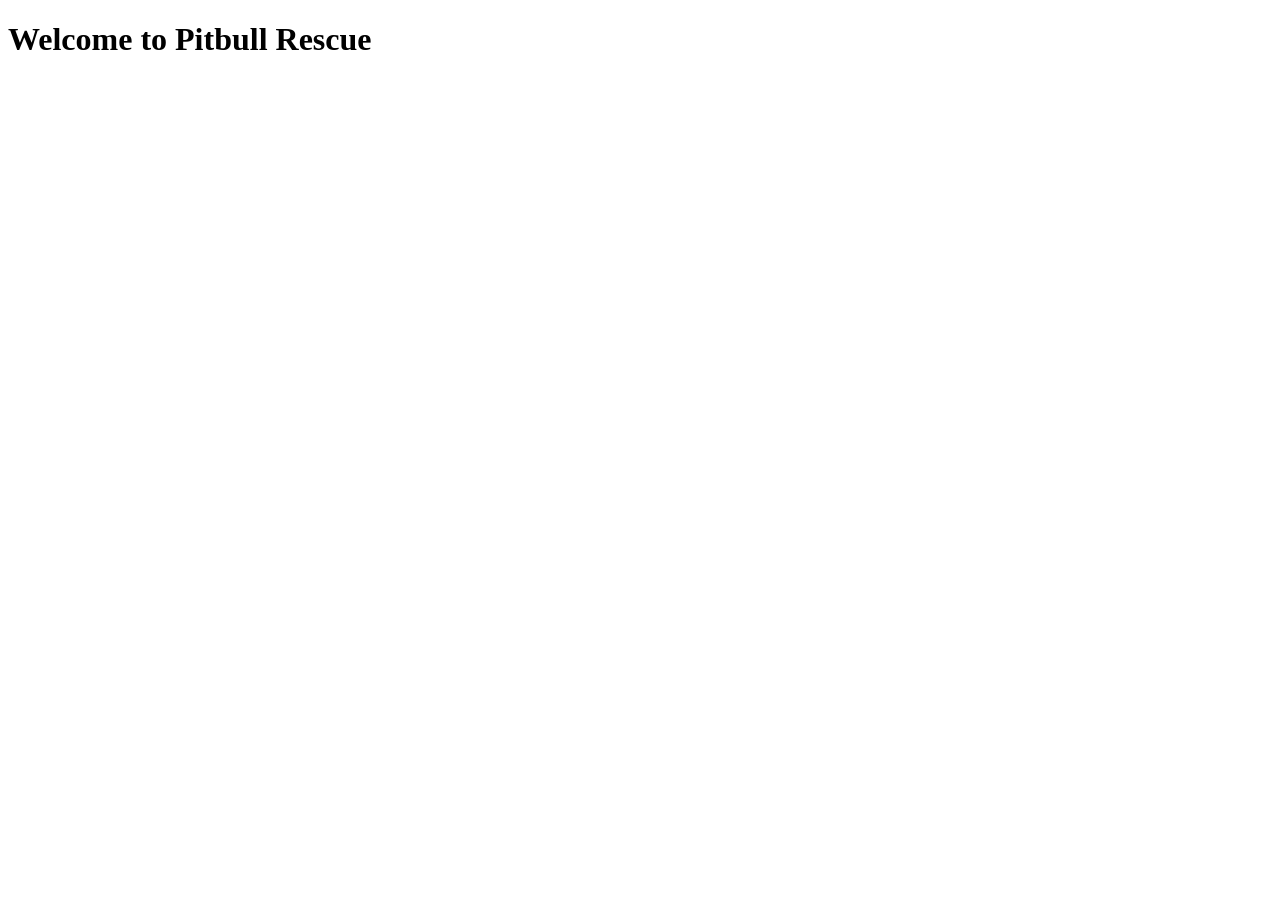
==== index.html @ f68e96f4 "Initial commit for find-my-pibble" ====
<!DOCTYPE html>
<html lang="en">
<head>
  <meta charset="UTF-8">
   <meta name="viewport" content="width=device-width, initial-scale=1.0">
  <title>Pitbull Rescue</title>
</head>
<script src="app.js"></script>
<body>
  <h1>Welcome to Pitbull Rescue</h1>
  <p></p>

</body>
</html>
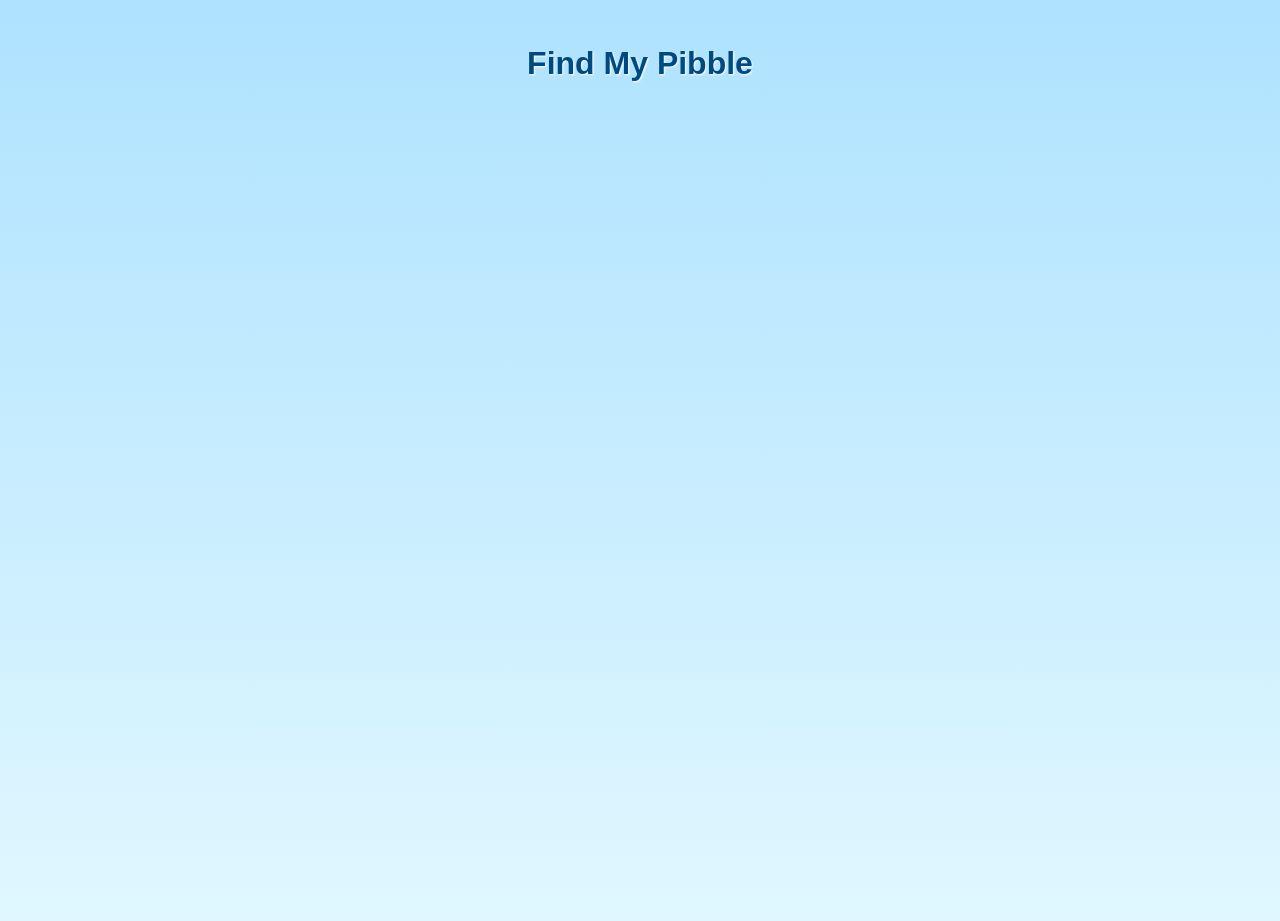
==== commit 5a623094: "Add background sky styling" ====
--- a/index.html
+++ b/index.html
@@ -3,12 +3,20 @@
 <head>
   <meta charset="UTF-8">
    <meta name="viewport" content="width=device-width, initial-scale=1.0">
-  <title>Pitbull Rescue</title>
+  <link rel="stylesheet" href="style.css">
+ <title>Pitbull Rescue</title>
 </head>
 <script src="app.js"></script>
 <body>
-  <h1>Welcome to Pitbull Rescue</h1>
-  <p></p>
+  <h1>Find My Pibble</h1>
+  <section id="bio">
+  <p>
+    
+  </p>
+</section>
+  <div id="dog-list"></div>
+
+  <script src="app.js"></script>
 
 </body>
 </html>
--- a/style.css
+++ b/style.css
@@ -0,0 +1,72 @@
+body {
+  margin: 0;
+  font-family: 'Segoe UI', sans-serif;
+  background:
+    url('https://www.transparenttextures.com/patterns/cloudy-day.png'),
+    linear-gradient(to bottom, #aee2ff, #e0f7ff);
+  background-repeat: repeat;
+  background-size: auto;
+  background-blend-mode: overlay;
+  min-height: 100vh;
+  color: #333;
+}
+
+h1 {
+  text-align: center;
+  padding: 1.5rem 1rem 0.5rem;
+  color: #004a80;
+  text-shadow: 1px 1px 2px white;
+}
+
+#dog-list {
+  display: grid;
+  grid-template-columns: repeat(auto-fit, minmax(250px, 1fr));
+  gap: 1.5rem;
+  padding: 2rem;
+}
+
+.dog-card {
+  background-color: rgba(255, 255, 255, 0.9);
+  border-radius: 12px;
+  padding: 1rem;
+  box-shadow: 0 4px 12px rgba(0, 0, 0, 0.1);
+  text-align: center;
+  transition: transform 0.2s ease;
+}
+
+.dog-card:hover {
+  transform: translateY(-5px);
+}
+
+.dog-card img {
+  width: 100%;
+  height: auto;
+  border-radius: 8px;
+  margin-bottom: 0.5rem;
+  object-fit: cover;
+}
+
+.dog-card h2 {
+  margin: 0.5rem 0 0.25rem;
+  color: #004a80;
+}
+
+.dog-card p {
+  margin: 0.25rem 0;
+}
+
+.dog-card a {
+  display: inline-block;
+  margin-top: 0.5rem;
+  text-decoration: none;
+  background-color: #0077cc;
+  color: white;
+  padding: 0.4rem 0.75rem;
+  border-radius: 6px;
+  font-size: 0.9rem;
+  transition: background-color 0.2s ease;
+}
+
+.dog-card a:hover {
+  background-color: #005fa3;
+}
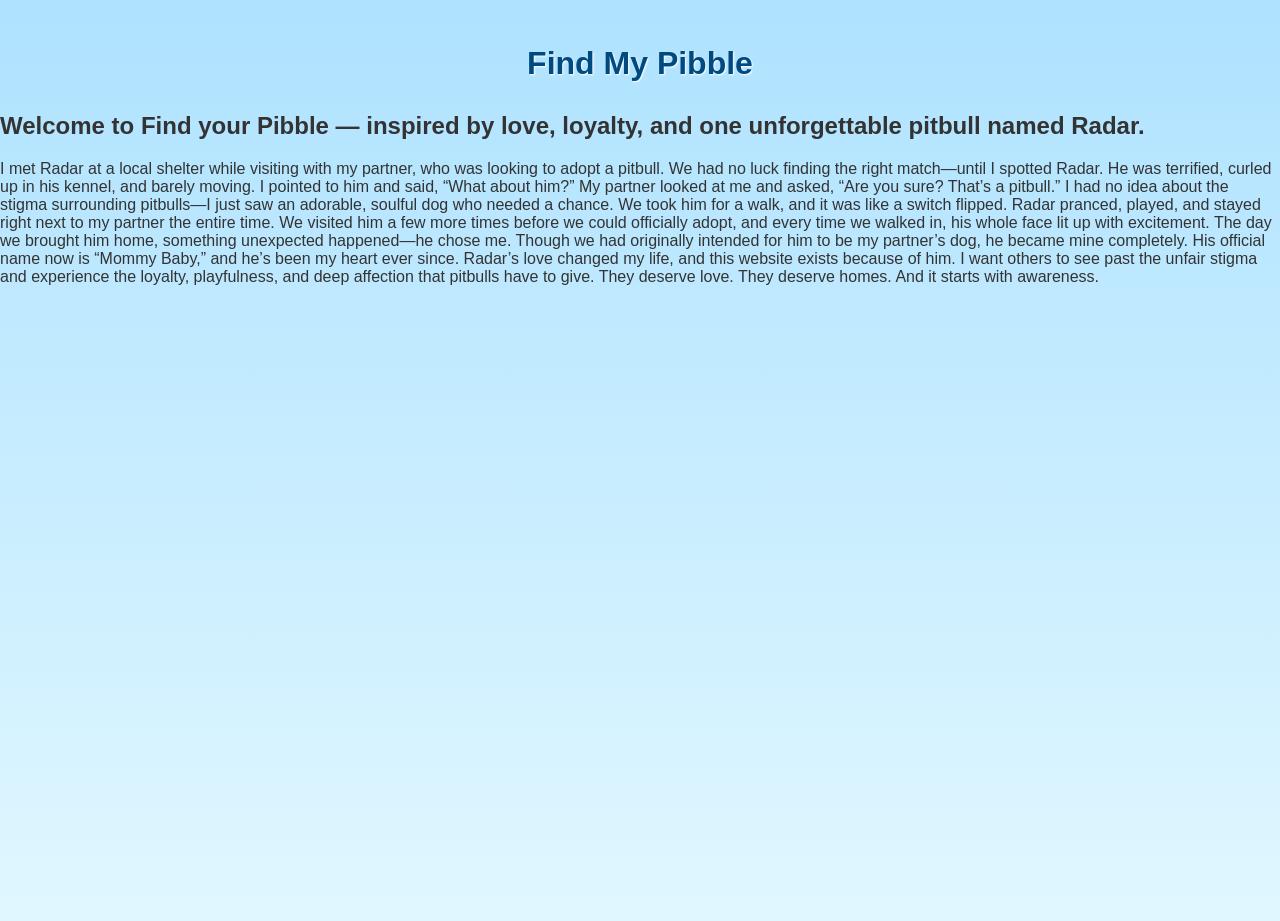
==== commit 66b3bf5d: "Add biography section about project motivation" ====
--- a/index.html
+++ b/index.html
@@ -10,9 +10,14 @@
 <body>
   <h1>Find My Pibble</h1>
   <section id="bio">
-  <p>
-    
-  </p>
+  <h2>Welcome to Find your Pibble — inspired by love, loyalty, and one unforgettable pitbull named Radar.</h2>
+    <p>I met Radar at a local shelter while visiting with my partner, who was looking to adopt a pitbull. We had no luck finding the right match—until I spotted Radar. He was terrified, curled up in his kennel, and barely moving. I pointed to him and said, “What about him?” My partner looked at me and asked, “Are you sure? That’s a pitbull.” I had no idea about the stigma surrounding pitbulls—I just saw an adorable, soulful dog who needed a chance.
+
+We took him for a walk, and it was like a switch flipped. Radar pranced, played, and stayed right next to my partner the entire time. We visited him a few more times before we could officially adopt, and every time we walked in, his whole face lit up with excitement.
+
+The day we brought him home, something unexpected happened—he chose me. Though we had originally intended for him to be my partner’s dog, he became mine completely. His official name now is “Mommy Baby,” and he’s been my heart ever since.
+
+Radar’s love changed my life, and this website exists because of him. I want others to see past the unfair stigma and experience the loyalty, playfulness, and deep affection that pitbulls have to give. They deserve love. They deserve homes. And it starts with awareness. </p>
 </section>
   <div id="dog-list"></div>
 
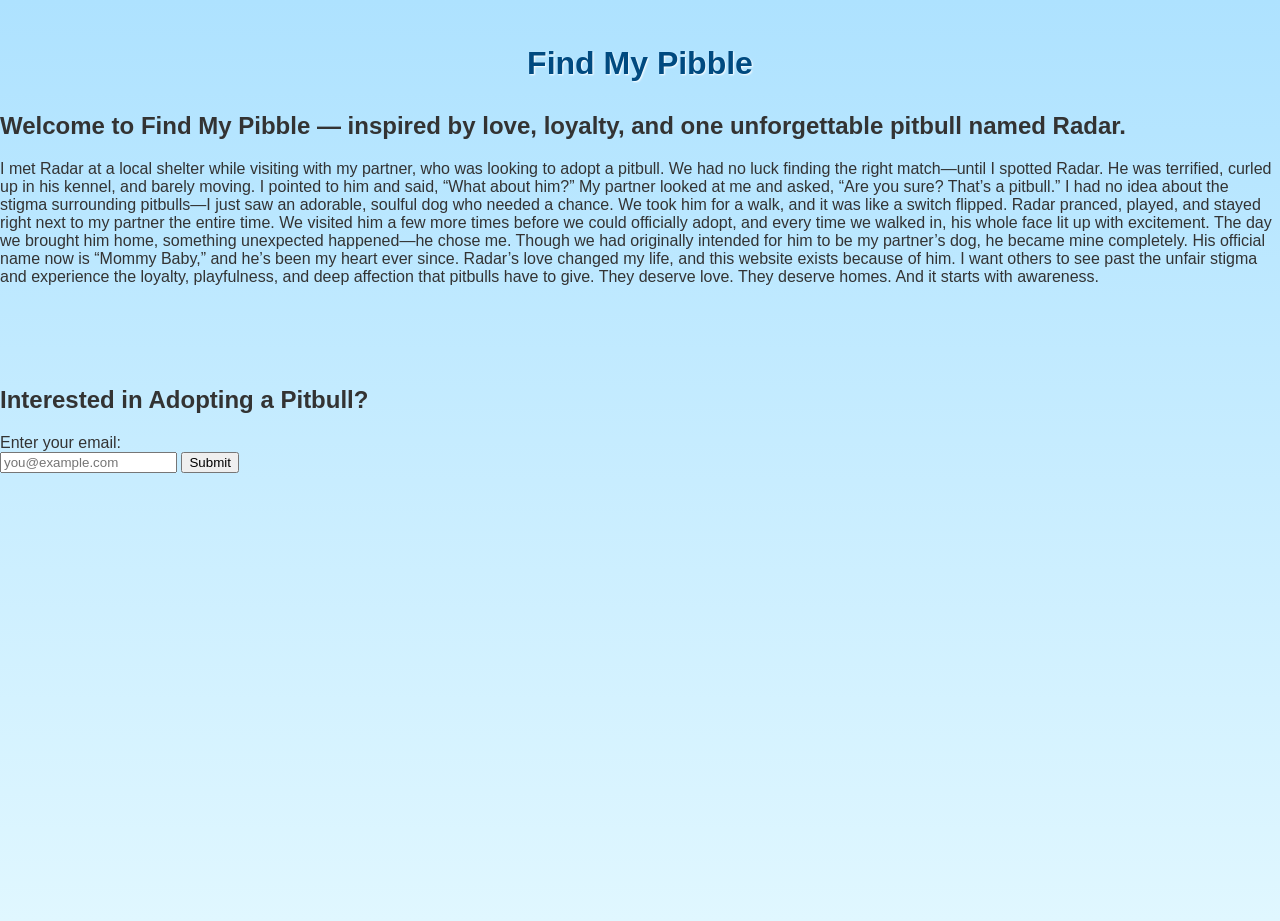
==== commit 747e7118: "Add adoption form with email validation" ====
--- a/index.html
+++ b/index.html
@@ -10,7 +10,7 @@
 <body>
   <h1>Find My Pibble</h1>
   <section id="bio">
-  <h2>Welcome to Find your Pibble — inspired by love, loyalty, and one unforgettable pitbull named Radar.</h2>
+  <h2>Welcome to Find My Pibble — inspired by love, loyalty, and one unforgettable pitbull named Radar.</h2>
     <p>I met Radar at a local shelter while visiting with my partner, who was looking to adopt a pitbull. We had no luck finding the right match—until I spotted Radar. He was terrified, curled up in his kennel, and barely moving. I pointed to him and said, “What about him?” My partner looked at me and asked, “Are you sure? That’s a pitbull.” I had no idea about the stigma surrounding pitbulls—I just saw an adorable, soulful dog who needed a chance.
 
 We took him for a walk, and it was like a switch flipped. Radar pranced, played, and stayed right next to my partner the entire time. We visited him a few more times before we could officially adopt, and every time we walked in, his whole face lit up with excitement.
@@ -19,9 +19,20 @@
 
 Radar’s love changed my life, and this website exists because of him. I want others to see past the unfair stigma and experience the loyalty, playfulness, and deep affection that pitbulls have to give. They deserve love. They deserve homes. And it starts with awareness. </p>
 </section>
-  <div id="dog-list"></div>
 
-  <script src="app.js"></script>
+<div id="dog-list"></div>
+
+  <section id="interest-form">
+  <h2>Interested in Adopting a Pitbull?</h2>
+  <form id="adopt-form">
+    <label for="email">Enter your email:</label><br />
+    <input type="email" id="email" required placeholder="you@example.com" />
+    <button type="submit">Submit</button>
+  </form>
+  <p id="form-message"></p>
+</section>
+
+<script src="app.js"></script>
 
 </body>
 </html>
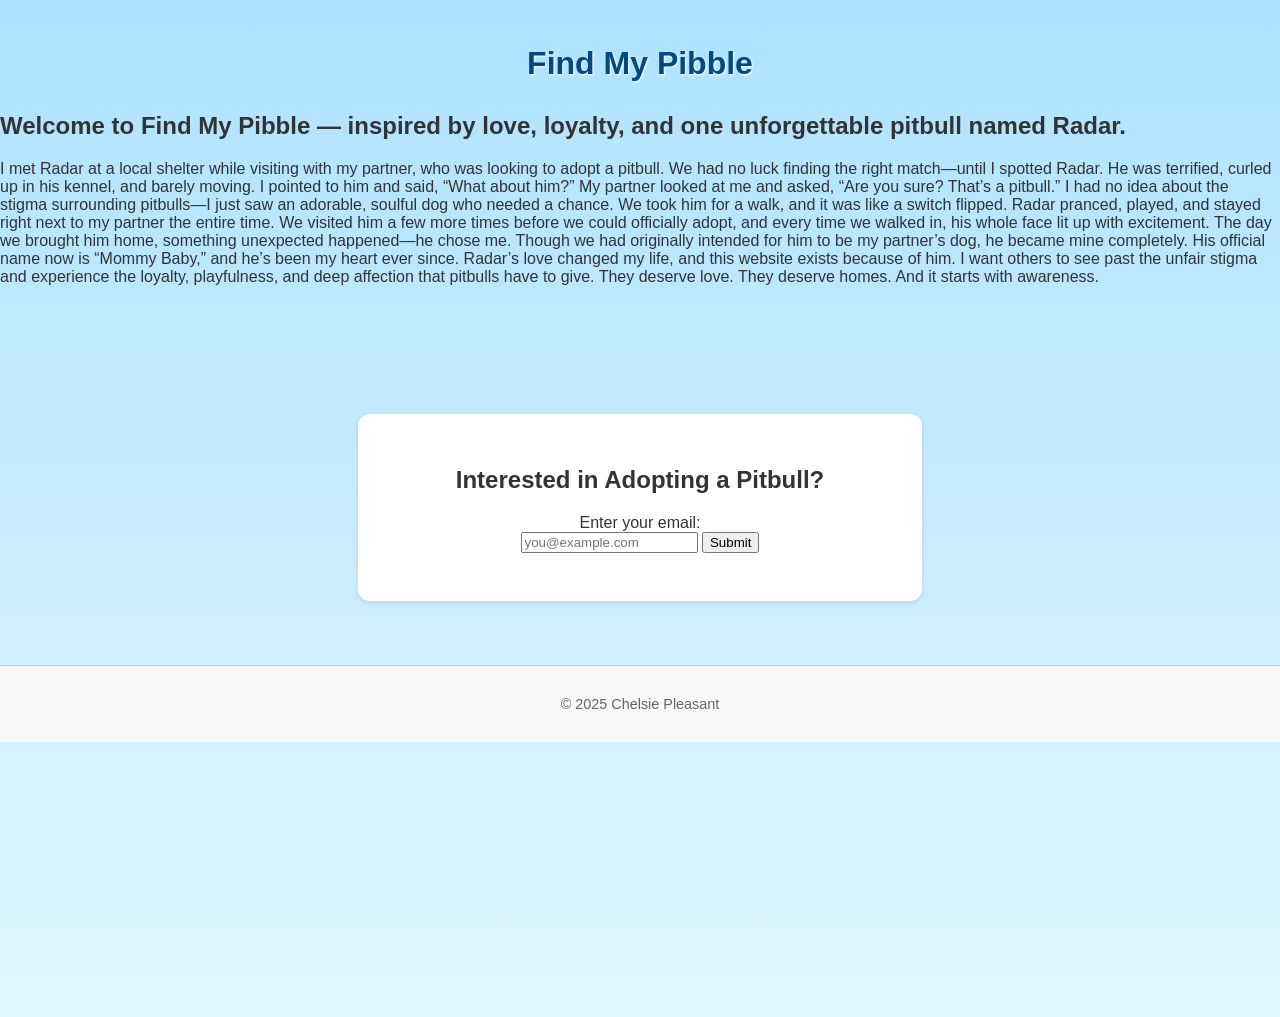
==== commit de29bfcf: "Add footer with name and year" ====
--- a/index.html
+++ b/index.html
@@ -34,5 +34,11 @@
 
 <script src="app.js"></script>
 
+<footer>
+  <p>&copy; 2025 Chelsie Pleasant</p>
+</footer>
+
 </body>
 </html>
+
+
--- a/style.css
+++ b/style.css
@@ -69,4 +69,32 @@
 
 .dog-card a:hover {
   background-color: #005fa3;
-}+}
+
+#interest-form {
+  position: relative;
+  bottom: 0;
+  margin: 3rem auto 2rem;
+  padding: 2rem;
+  max-width: 500px;
+  background-color: #fff;
+  border-radius: 12px;
+  box-shadow: 0 2px 6px rgba(0,0,0,0.1);
+  text-align: center;
+}
+
+body {
+  min-height: 100vh;
+  padding-bottom: 6rem;
+}
+footer {
+  text-align: center;
+  padding: 1rem;
+  color: #666;
+  background-color: #f8f8f8;
+  font-size: 0.9rem;
+  margin-top: 4rem;
+  border-top: 1px solid #ccc;
+}
+
+
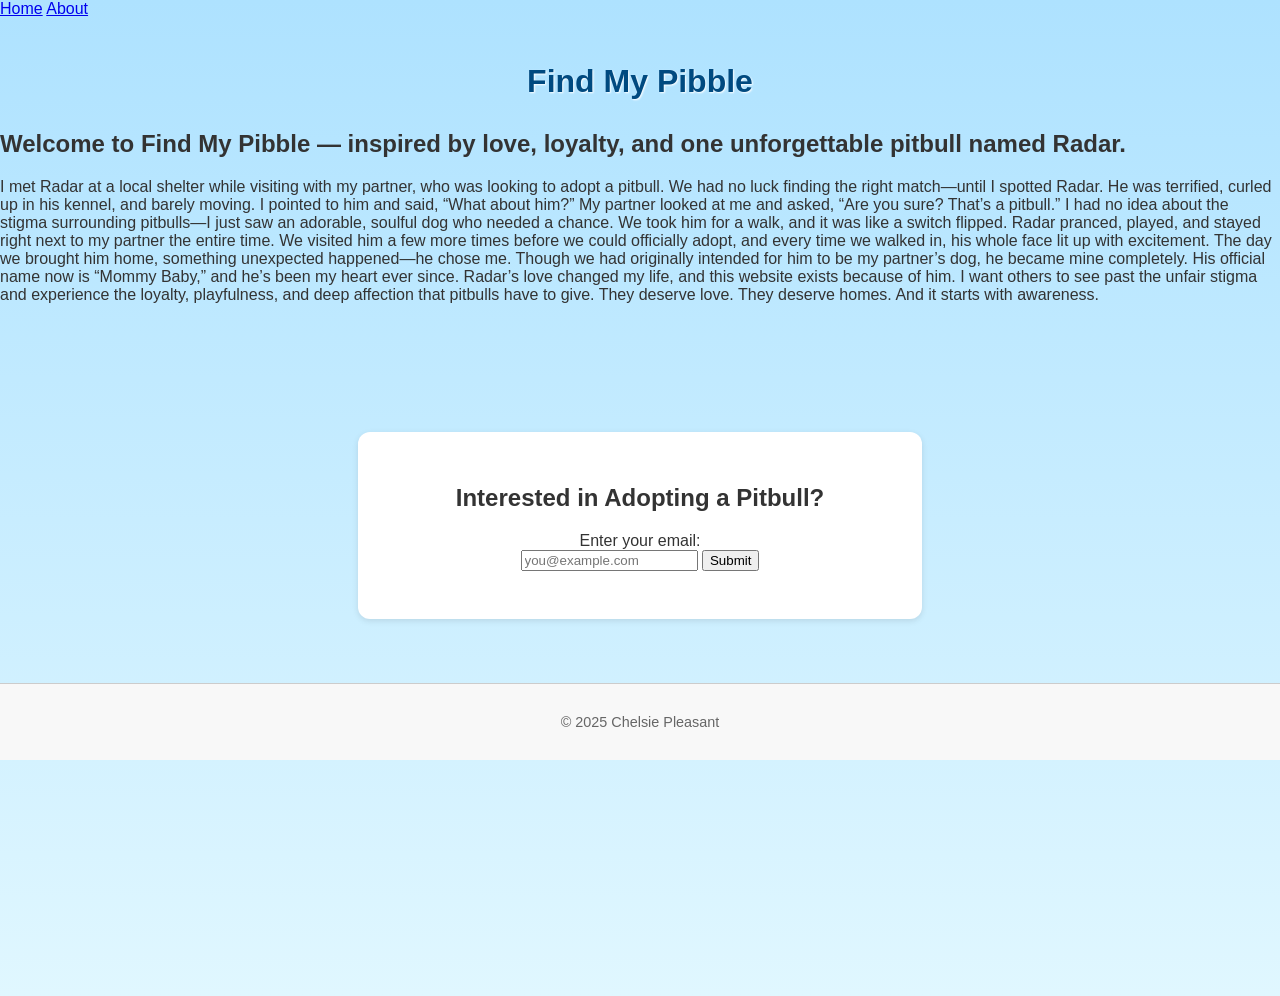
==== commit 89c9112a: "add second html page and enhance dog details" ====
--- a/index.html
+++ b/index.html
@@ -4,9 +4,14 @@
   <meta charset="UTF-8">
    <meta name="viewport" content="width=device-width, initial-scale=1.0">
   <link rel="stylesheet" href="style.css">
+  <nav>
+  <a href="index.html" class="active">Home</a>
+  <a href="about.html">About</a>
+</nav>
+
  <title>Pitbull Rescue</title>
 </head>
-<script src="app.js"></script>
+
 <body>
   <h1>Find My Pibble</h1>
   <section id="bio">
@@ -32,12 +37,10 @@
   <p id="form-message"></p>
 </section>
 
-<script src="app.js"></script>
-
 <footer>
   <p>&copy; 2025 Chelsie Pleasant</p>
 </footer>
-
+<script src="app.js"></script>
 </body>
 </html>
 
